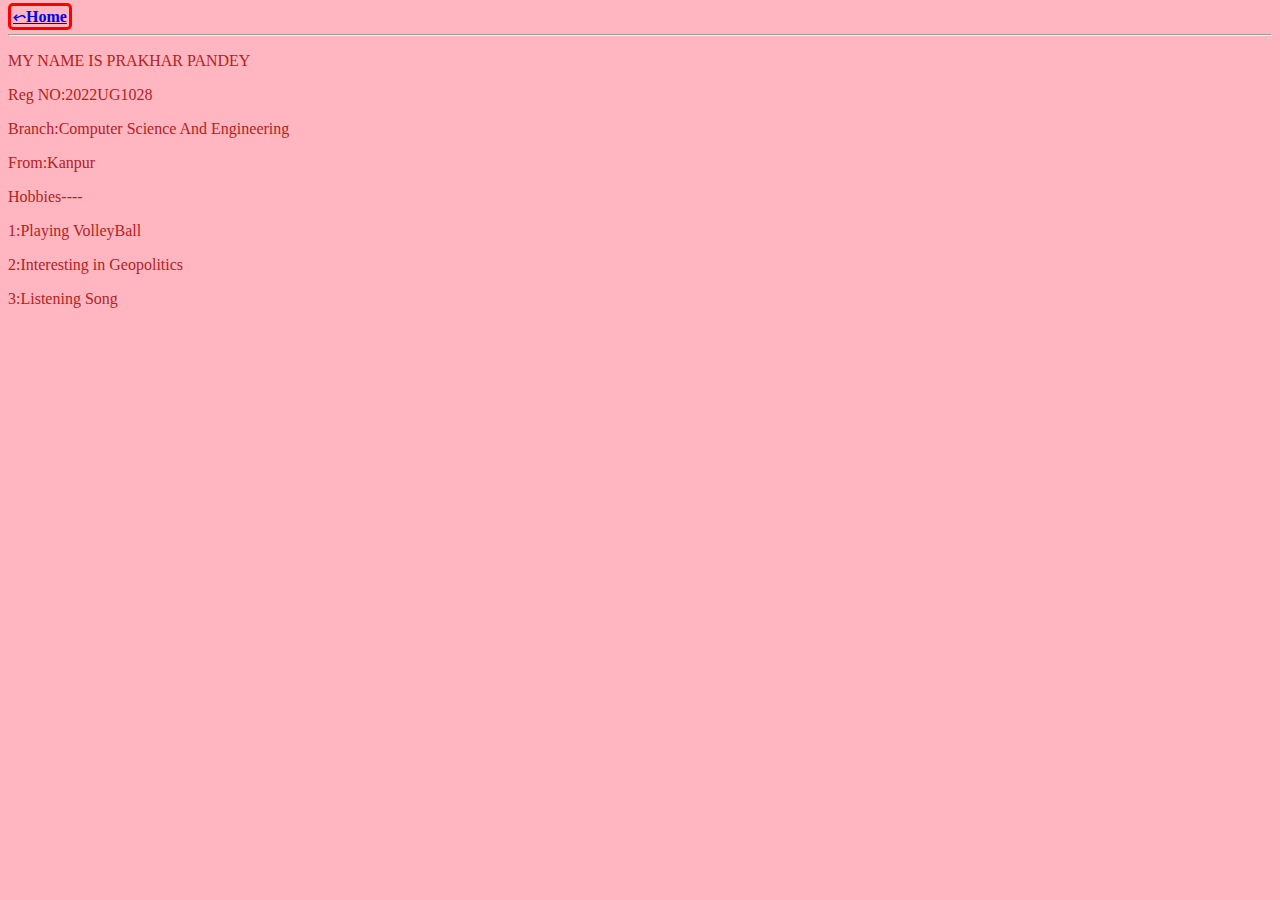
==== aboutme.html @ e255990c "Add files via upload" ====
<!DOCTYPE html>
<head>
    <title>About Me</title>
    <link rel="stylesheet" href="prakar.css">
</head>
<body class="exe">
    <a  class="home" href="index.html"><strong>⬿Home</strong></a>
<hr>
<p class=" line 2">MY NAME IS PRAKHAR PANDEY</p>
<p class=" line 2">Reg NO:2022UG1028</p>
<p class=" line 2">Branch:Computer Science And Engineering</p>
<p class=" line 2">From:Kanpur</p>
<p class=" line 2">Hobbies----</p>
<p class=" line 2">1:Playing VolleyBall</p>
<p class=" line 2">2:Interesting in Geopolitics</p>
<p class=" line 2">3:Listening Song</p>

</body>
</html>
---- prakar.css ----
body{
    background-color: lightblue;
}
.pra{
    color: red;
    background-color: yellow;
}
.sau{
    color: green;
}
.a1{
    border: 5px solid red;
    border-radius: 12px;
    padding: 5px;

}
.exe{
    background-color: lightpink;
}
.home{
    border: 3px solid red;
    border-radius: 5px;
    padding: 2px;

}
.line{
    color:firebrick;
}
.line a{
    color:firebrick;
}
.line 2{
    color: firebrick;
}
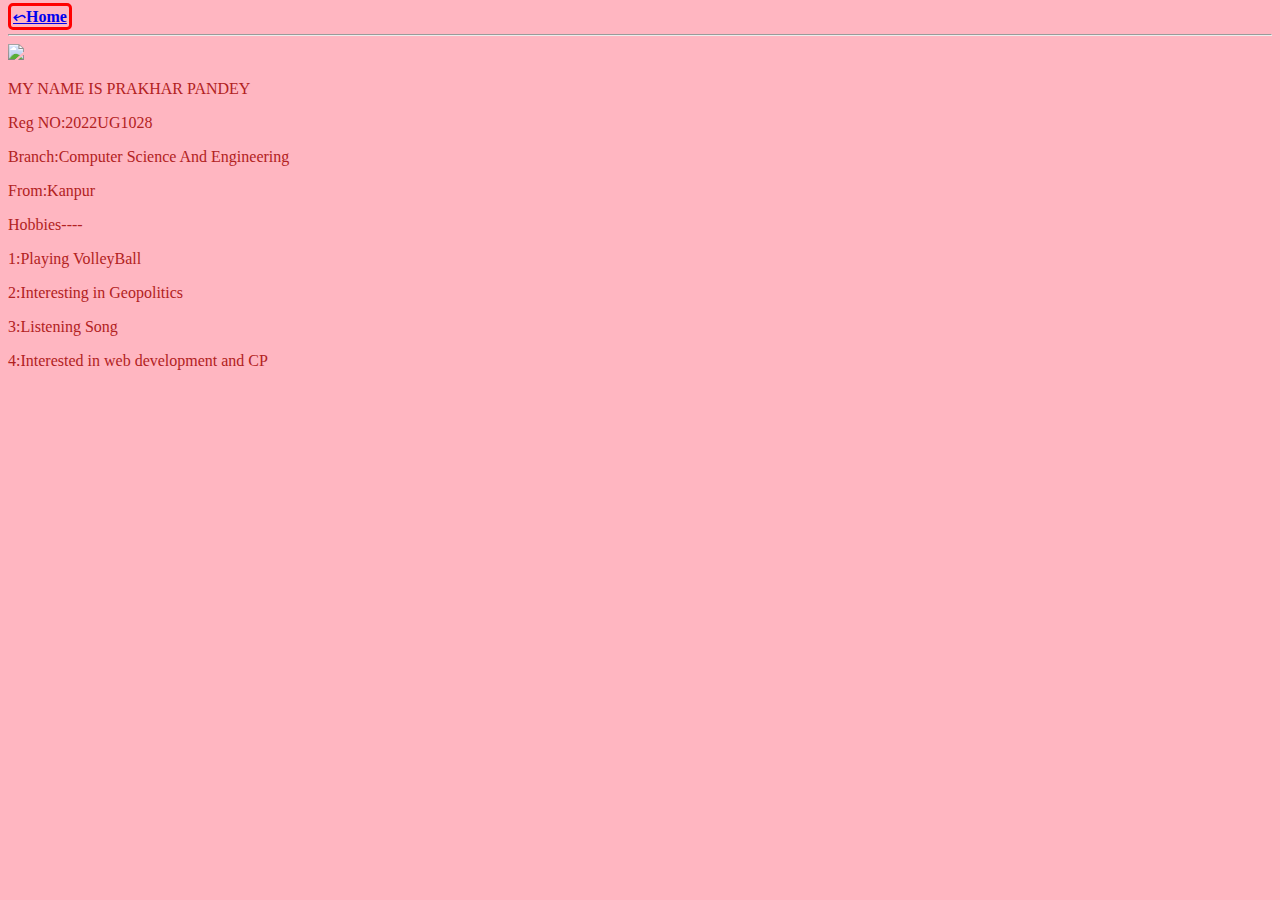
==== commit da52a8bd: "Update aboutme.html" ====
--- a/aboutme.html
+++ b/aboutme.html
@@ -6,6 +6,7 @@
 <body class="exe">
     <a  class="home" href="index.html"><strong>⬿Home</strong></a>
 <hr>
+    <img src="image pra.jpg"width="350"></img>
 <p class=" line 2">MY NAME IS PRAKHAR PANDEY</p>
 <p class=" line 2">Reg NO:2022UG1028</p>
 <p class=" line 2">Branch:Computer Science And Engineering</p>
@@ -14,6 +15,6 @@
 <p class=" line 2">1:Playing VolleyBall</p>
 <p class=" line 2">2:Interesting in Geopolitics</p>
 <p class=" line 2">3:Listening Song</p>
-
+<p class=" line 2">4:Interested in web development and CP</p>
 </body>
-</html>+</html>
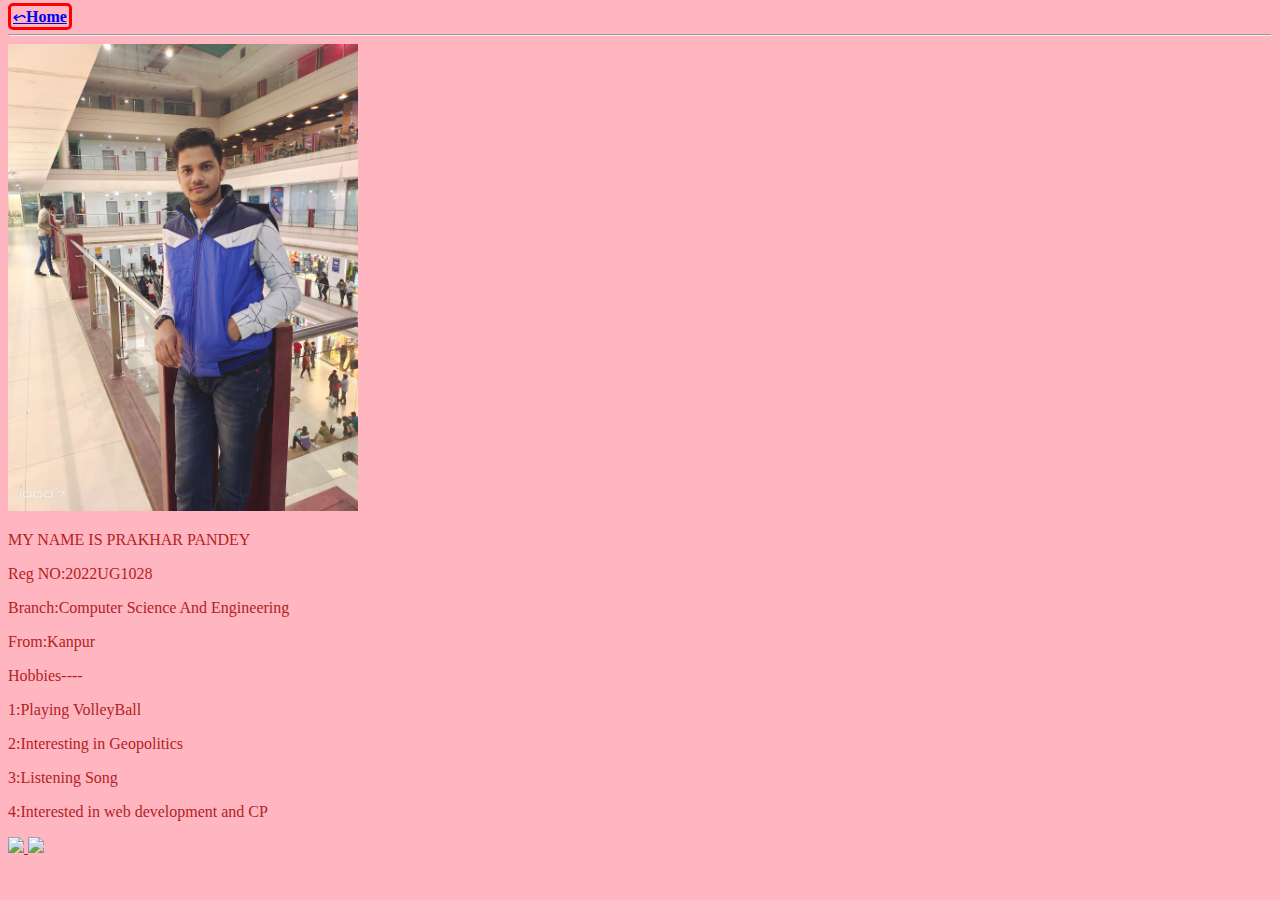
==== commit 10f63aa3: "Update aboutme.html" ====
--- a/aboutme.html
+++ b/aboutme.html
@@ -16,5 +16,7 @@
 <p class=" line 2">2:Interesting in Geopolitics</p>
 <p class=" line 2">3:Listening Song</p>
 <p class=" line 2">4:Interested in web development and CP</p>
+<a class="line" href ="https://www.linkedin.com/in/prakhar-pandey-623036255"><strong><img src ="linkedln logo.png" width="100"></strong> </a>
+<a class="line" href="https://github.com/Prakharpandey007"><strong><img src="download.png"width="100"></strong></a>
 </body>
 </html>
